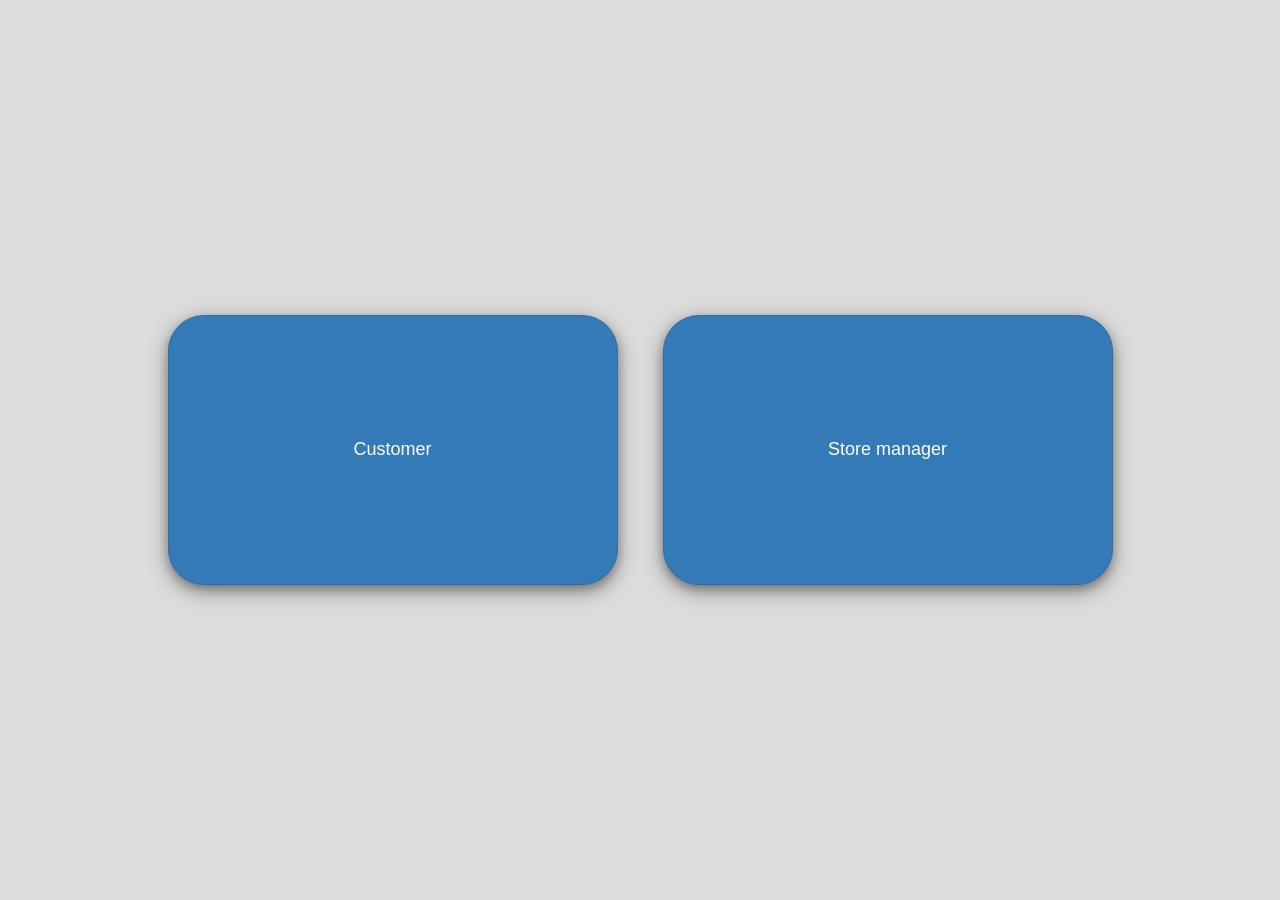
==== buyonline.html @ 01866979 "first" ====
<!DOCTYPE html>

<meta charset="utf-8" />
<meta name="viewport" content="width=device-width, initial-scale=1" />
<link
    rel="stylesheet"
    href="https://maxcdn.bootstrapcdn.com/bootstrap/3.4.1/css/bootstrap.min.css" />
<link rel="stylesheet" href="styles.css" />
<script src="https://ajax.googleapis.com/ajax/libs/jquery/3.6.4/jquery.min.js"></script>
<script src="https://maxcdn.bootstrapcdn.com/bootstrap/3.4.1/js/bootstrap.min.js"></script>

<html>
    <body>
        <div
            style="
                display: flex;
                justify-content: center;
                align-items: center;
                min-height: 100vh;
                gap: 5vh;
            ">
            <button
                class="btn btn-primary"
                style="
                    width: 50vh;
                    height: 30vh;
                    border-radius: 4vh;
                    font-size: large;
                    box-shadow: 0 4px 8px 0 rgba(0, 0, 0, 0.2),
                        0 6px 20px 0 rgba(0, 0, 0, 0.4);
                "
                onclick="document.location.href='login.html'">
                Customer
            </button>
            <button
                class="btn btn-primary"
                style="
                    width: 50vh;
                    height: 30vh;
                    border-radius: 4vh;
                    font-size: large;
                    box-shadow: 0 4px 8px 0 rgba(0, 0, 0, 0.2),
                        0 6px 20px 0 rgba(0, 0, 0, 0.4);
                "
                onclick="document.location.href='mlogin.html'">
                Store manager
            </button>
        </div>
    </body>
</html>
---- styles.css ----
body {
    background-color: rgb(220, 220, 220);
}

form div {
    width: 300px;
    /* font-size: medium; */
}
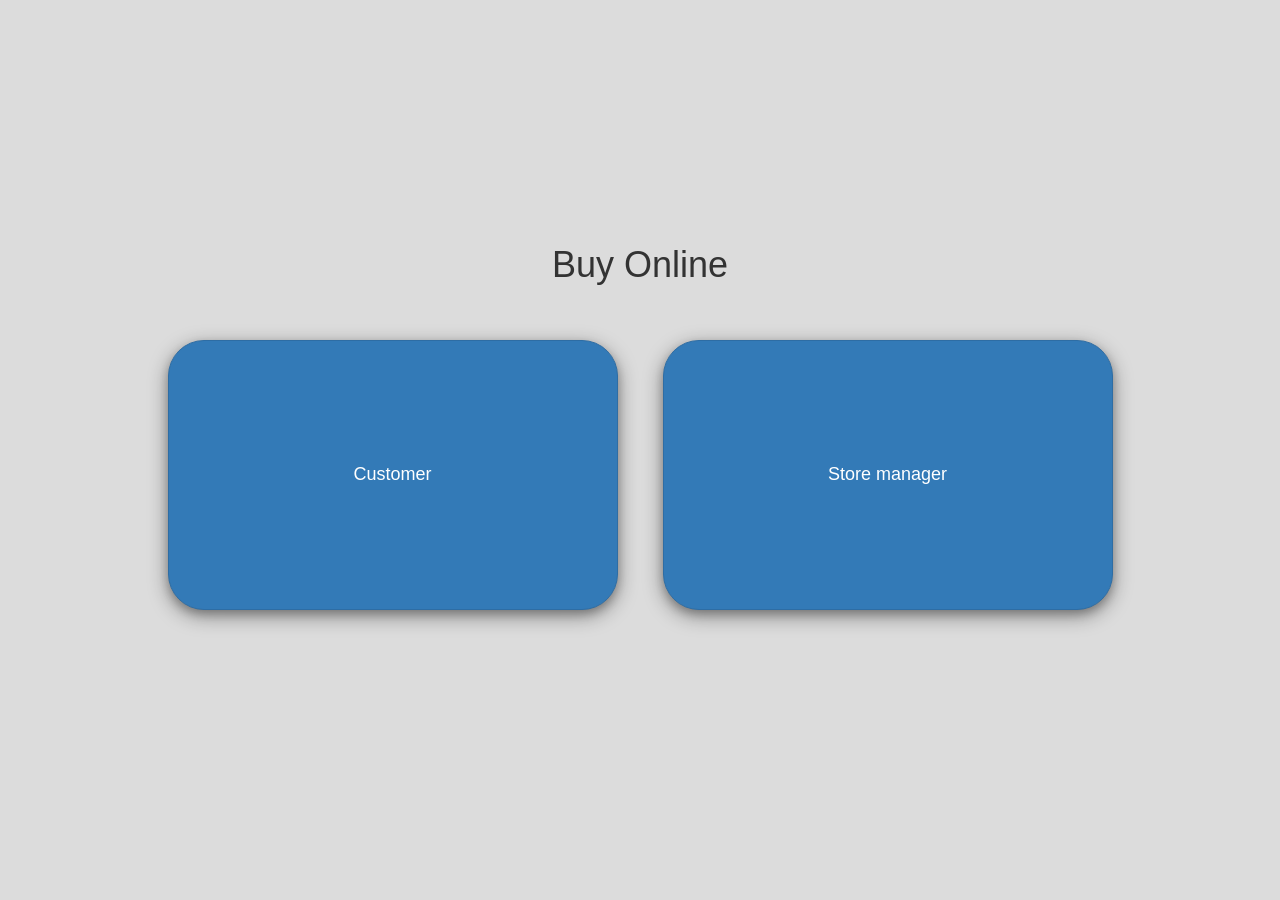
==== commit bbf66548: "sda" ====
--- a/buyonline.html
+++ b/buyonline.html
@@ -13,38 +13,51 @@
     <body>
         <div
             style="
-                display: flex;
                 justify-content: center;
                 align-items: center;
-                min-height: 100vh;
                 gap: 5vh;
+                margin-top: 25vh;
             ">
-            <button
-                class="btn btn-primary"
+            <div class="row" style="text-align: center">
+                <h1>Buy Online</h1>
+            </div>
+            <div
+                class="row"
                 style="
-                    width: 50vh;
-                    height: 30vh;
-                    border-radius: 4vh;
-                    font-size: large;
-                    box-shadow: 0 4px 8px 0 rgba(0, 0, 0, 0.2),
-                        0 6px 20px 0 rgba(0, 0, 0, 0.4);
-                "
-                onclick="document.location.href='login.html'">
-                Customer
-            </button>
-            <button
-                class="btn btn-primary"
-                style="
-                    width: 50vh;
-                    height: 30vh;
-                    border-radius: 4vh;
-                    font-size: large;
-                    box-shadow: 0 4px 8px 0 rgba(0, 0, 0, 0.2),
-                        0 6px 20px 0 rgba(0, 0, 0, 0.4);
-                "
-                onclick="document.location.href='mlogin.html'">
-                Store manager
-            </button>
+                    display: flex;
+                    align-items: center;
+                    width: fit-content;
+                    margin: auto;
+                    gap: 5vh;
+                    margin-top: 5vh;
+                ">
+                <button
+                    class="btn btn-primary"
+                    style="
+                        width: 50vh;
+                        height: 30vh;
+                        border-radius: 4vh;
+                        font-size: large;
+                        box-shadow: 0 4px 8px 0 rgba(0, 0, 0, 0.2),
+                            0 6px 20px 0 rgba(0, 0, 0, 0.4);
+                    "
+                    onclick="document.location.href='login.html'">
+                    Customer
+                </button>
+                <button
+                    class="btn btn-primary"
+                    style="
+                        width: 50vh;
+                        height: 30vh;
+                        border-radius: 4vh;
+                        font-size: large;
+                        box-shadow: 0 4px 8px 0 rgba(0, 0, 0, 0.2),
+                            0 6px 20px 0 rgba(0, 0, 0, 0.4);
+                    "
+                    onclick="document.location.href='mlogin.html'">
+                    Store manager
+                </button>
+            </div>
         </div>
     </body>
 </html>
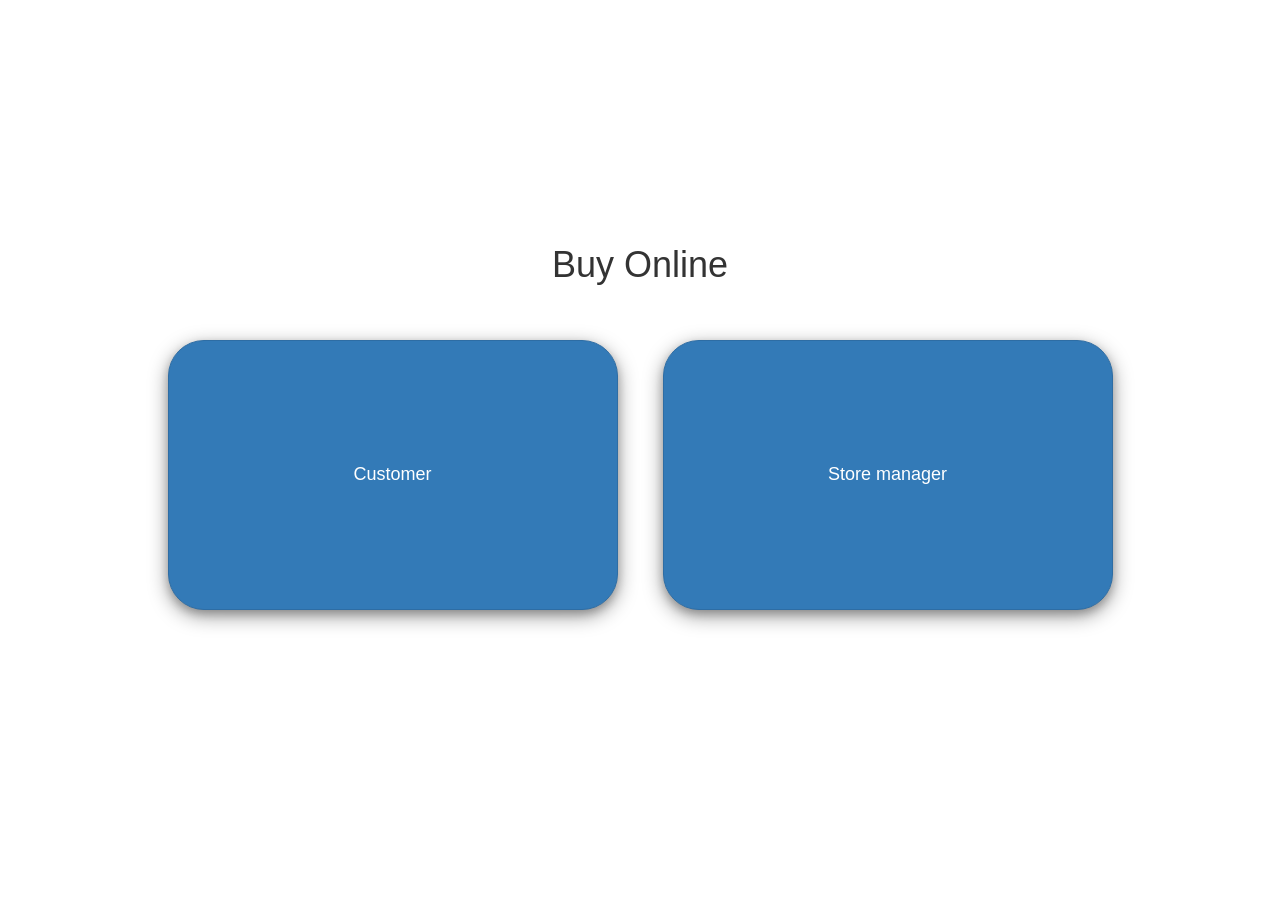
==== commit 1ea9baf5: "done?" ====
--- a/buyonline.html
+++ b/buyonline.html
@@ -5,7 +5,6 @@
 <link
     rel="stylesheet"
     href="https://maxcdn.bootstrapcdn.com/bootstrap/3.4.1/css/bootstrap.min.css" />
-<link rel="stylesheet" href="styles.css" />
 <script src="https://ajax.googleapis.com/ajax/libs/jquery/3.6.4/jquery.min.js"></script>
 <script src="https://maxcdn.bootstrapcdn.com/bootstrap/3.4.1/js/bootstrap.min.js"></script>
 
